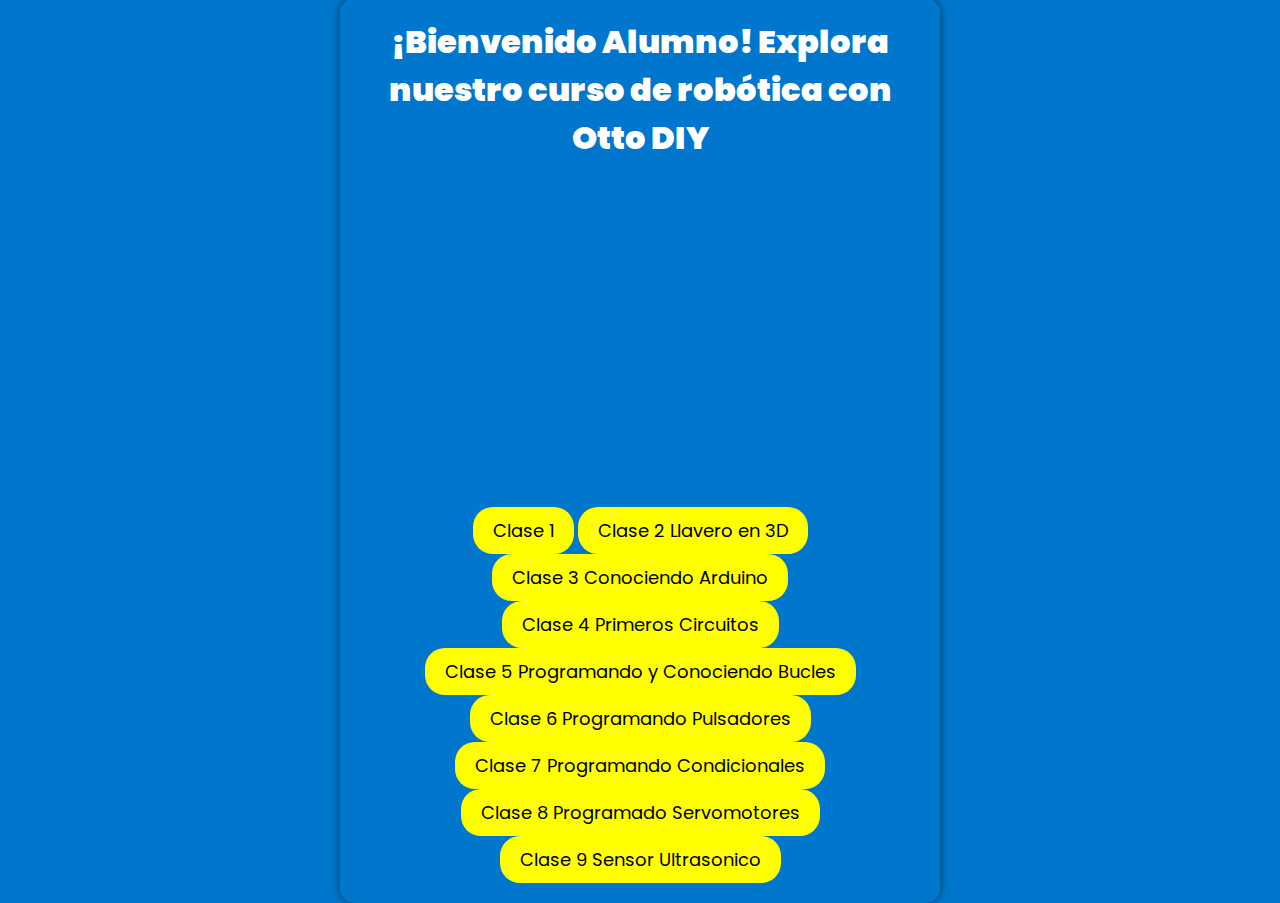
==== curso.html @ 46c544bf "Hola" ====
<!DOCTYPE html>
<html lang="es">
<head>
    <meta charset="UTF-8">
    <meta name="viewport" content="width=device-width, initial-scale=1.0">
    <title>Curso de Robótica</title>
    <link rel="stylesheet" href="styles.css">
</head>
<body>
    <div id="coursesPage" class="container courses">
        <h2 class="greetings">
            <span>¡Bienvenido Alumno!</span>
            <span>Explora nuestro curso de robótica con Otto DIY</span>
        </h2>
        <div class="video-container">
            <!-- Inserta aquí tus códigos de inserción de video de YouTube -->
            <iframe width="560" height="315" src="https://www.youtube.com/embed/lxwDir2_QZ4" frameborder="0" allowfullscreen></iframe>
        </div>

        <!-- Botones de navegación -->
<!-- Botones de navegación -->
<div class="navigation-buttons">
    <button data-video-id="lxwDir2_QZ4">Clase 1</button>
    <button data-video-id="WBidT_qhoZM">Clase 2 Llavero en 3D</button>
    <button data-video-id="ILupoAmxLJ8">Clase 3 Conociendo Arduino</button>
    <button data-video-id="336c951f9Mw">Clase 4 Primeros Circuitos</button>
    <button data-video-id="PXZ6bOth1xU">Clase 5 Programando y Conociendo Bucles</button>
    <button data-video-id="Ag7j0SGcSH8">Clase 6 Programando Pulsadores</button>
    <button data-video-id="8cHcuLeok">Clase 7 Programando Condicionales</button>
    <button data-video-id="DsDgmF1SXok">Clase 8 Programado Servomotores</button>
   <button data-video-id="7tv_rgA2iQQ">Clase 9 Sensor Ultrasonico</button> 
    <!-- Agrega más botones según la cantidad de videos -->
</div>
    </div>

    <script src="script.js"></script>
</body>
</html>
---- styles.css ----
@import url('https://fonts.googleapis.com/css2?family=Poppins:ital,wght@0,500;1,900&display=swap');

* {
    font-family: 'Poppins', cursive;
    margin: 0;
    padding: 0;
    box-sizing: border-box;
}

body {
    width: 100%;
    height: 100vh;
    display: flex;
    flex-direction: column;
    align-items: center;
    justify-content: center;
    background-color: #0077cc;
    color: #fff;
}

.container {
    max-width: 600px;
    text-align: center;
    background-color: #333;
    padding: 20px;
    border-radius: 15px;
    box-shadow: 0 0 10px rgba(0, 0, 0, 0.5);
}

.greetings {
    font-size: 2rem;
    font-weight: 900;
    color: #fff;
}

label {
    display: block;
    margin: 10px 0 5px;
    color: #fff;
}

input {
    width: 100%;
    padding: 10px;
    margin-bottom: 10px;
    border: 1px solid #fff;
    border-radius: 5px;
}

button {
    background-color: yellow;
    border: none;
    padding: 10px 20px;
    font-size: 18px;
    cursor: pointer;
    position: relative;
    border-radius: 20px;
    transition: background-color 0.3s ease-in-out;
}

button:hover {
    background-color: orange;
    box-shadow: 0 0 10px yellow, 0 0 20px yellow, 0 0 30px yellow;
}

.hidden {
    display: none;
}

.courses {
    background-color: #0077cc;
}

.video-container {
    position: relative;
    padding-bottom: 56.25%;
    padding-top: 30px;
    height: 0;
    overflow: hidden;
}

.video-container iframe {
    position: absolute;
    top: 0;
    left: 0;
    width: 100%;
    height: 100%;
}
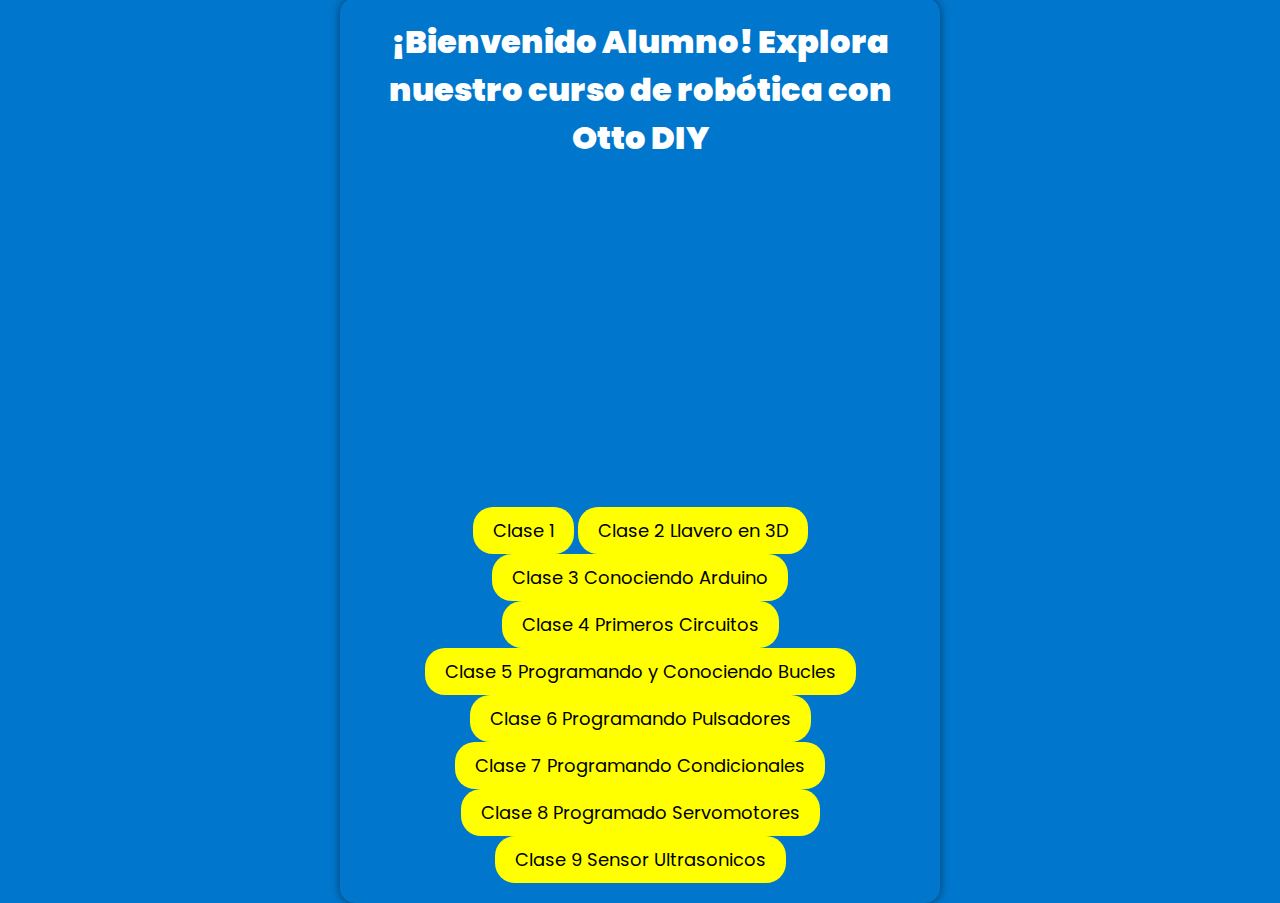
==== commit 854073f6: "prueba1" ====
--- a/curso.html
+++ b/curso.html
@@ -28,7 +28,7 @@
     <button data-video-id="Ag7j0SGcSH8">Clase 6 Programando Pulsadores</button>
     <button data-video-id="8cHcuLeok">Clase 7 Programando Condicionales</button>
     <button data-video-id="DsDgmF1SXok">Clase 8 Programado Servomotores</button>
-   <button data-video-id="7tv_rgA2iQQ">Clase 9 Sensor Ultrasonico</button> 
+   <button data-video-id="7tv_rgA2iQQ">Clase 9 Sensor Ultrasonicos</button> 
     <!-- Agrega más botones según la cantidad de videos -->
 </div>
     </div>
